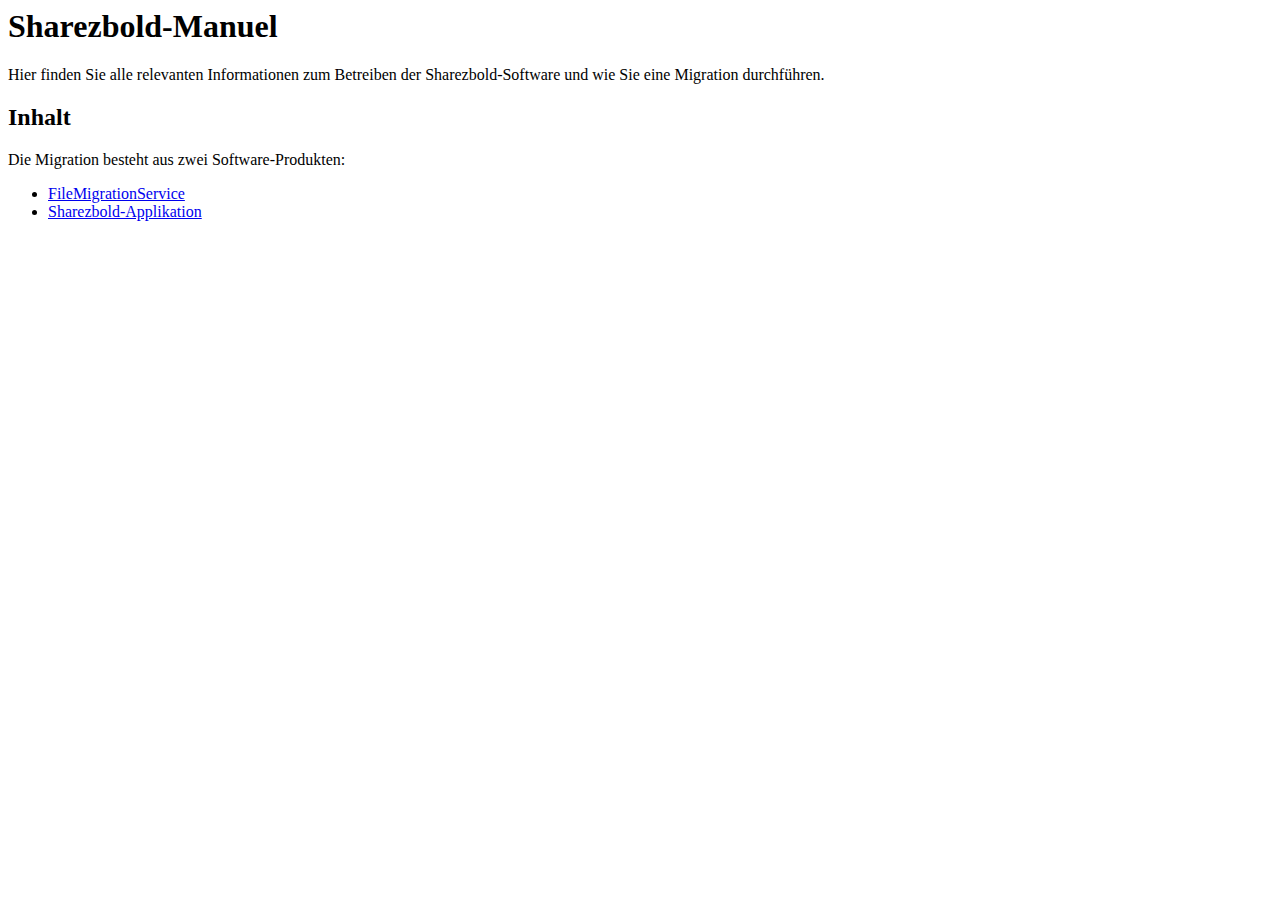
==== SharezboldManual/index.html @ 1098c46e "added a Sharezbold - Manuel ;-)" ====
<html>
  <head>
    <link rel="stylesheet" type="text/css" href="./style/sharedzbold.css">
    <title>Sharezbold-Manuel
    </title>
  </head>
  <body><h1>Sharezbold-Manuel</h1>
    <div>Hier finden Sie alle relevanten Informationen zum Betreiben der Sharezbold-Software und wie Sie eine Migration durchf&uuml;hren.
    </div><h2>Inhalt</h2>Die Migration besteht aus zwei Software-Produkten:
    <ul>
      <li>
      <a href="./FileMigrationService/service.html">FileMigrationService</a>
      </li>
      <li>
      <a href="./SharezboldApplication/application.html">Sharezbold-Applikation</a>
      </li>
    </ul>
  </body>
</html>
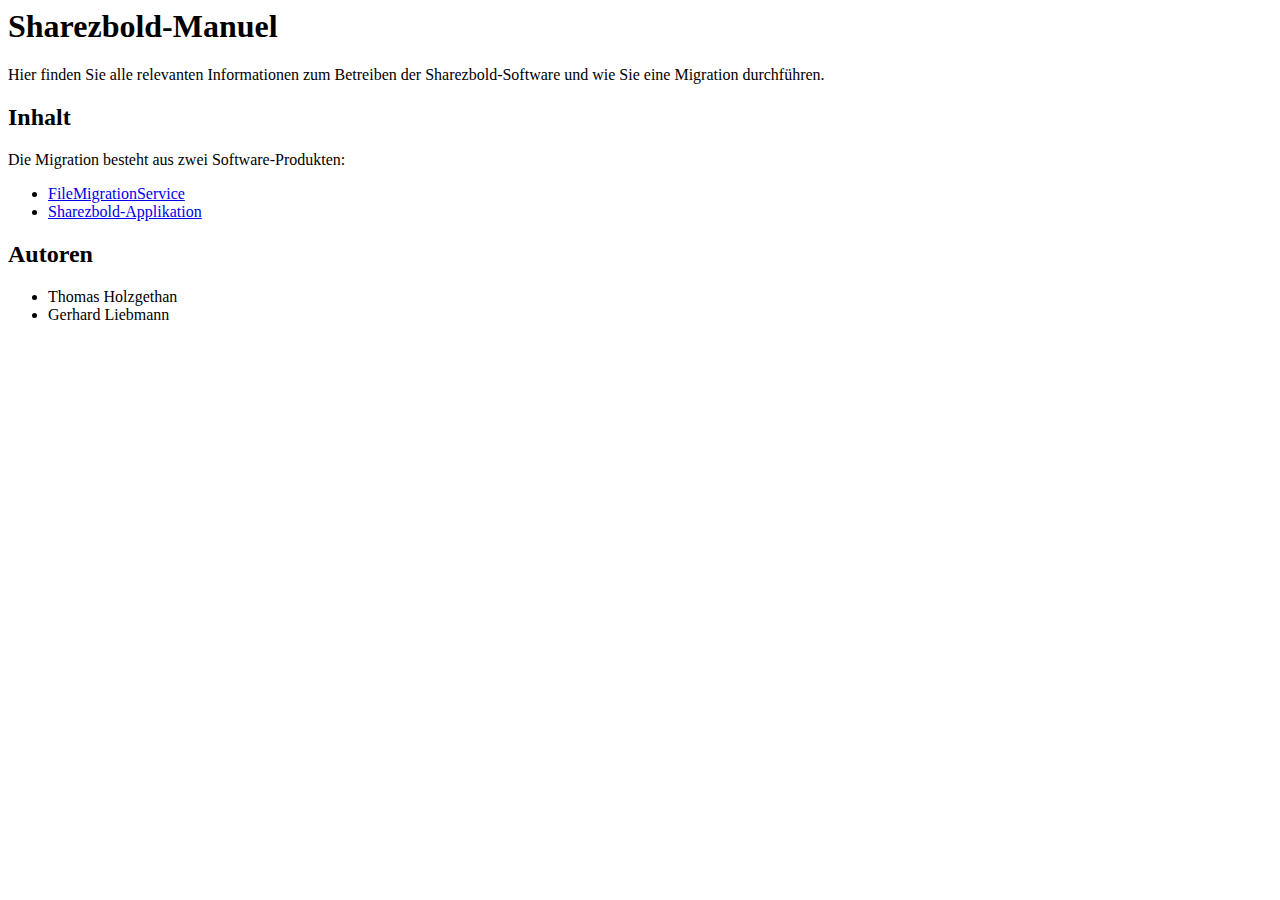
==== commit 1e029a8f: "finished the manual" ====
--- a/SharezboldManual/index.html
+++ b/SharezboldManual/index.html
@@ -1,19 +1,33 @@
 <html>
-  <head>
-    <link rel="stylesheet" type="text/css" href="./style/sharedzbold.css">
-    <title>Sharezbold-Manuel
-    </title>
-  </head>
-  <body><h1>Sharezbold-Manuel</h1>
-    <div>Hier finden Sie alle relevanten Informationen zum Betreiben der Sharezbold-Software und wie Sie eine Migration durchf&uuml;hren.
-    </div><h2>Inhalt</h2>Die Migration besteht aus zwei Software-Produkten:
-    <ul>
-      <li>
-      <a href="./FileMigrationService/service.html">FileMigrationService</a>
-      </li>
-      <li>
-      <a href="./SharezboldApplication/application.html">Sharezbold-Applikation</a>
-      </li>
-    </ul>
-  </body>
+<head>
+<link rel="stylesheet" type="text/css" href="./style/sharezbold.css">
+<title>Sharezbold-Manuel</title>
+</head>
+<body>
+	<div>
+		<h1>Sharezbold-Manuel</h1>
+	</div>
+	<div>Hier finden Sie alle relevanten Informationen zum Betreiben
+		der Sharezbold-Software und wie Sie eine Migration durchf&uuml;hren.</div>
+	<div>
+		<h2>Inhalt</h2>
+	</div>
+	<div>Die Migration besteht aus zwei Software-Produkten:</div>
+	<ul>
+		<li><a href="./FileMigrationService/service.html">FileMigrationService</a>
+		</li>
+		<li><a href="./SharezboldApplication/application.html">Sharezbold-Applikation</a>
+		</li>
+	</ul>
+
+	<div>
+		<h2>Autoren</h2>
+	</div>
+	<div>
+		<ul>
+			<li>Thomas Holzgethan</li>
+			<li>Gerhard Liebmann</li>
+		</ul>
+	</div>
+</body>
 </html>--- a/SharezboldManual/style/sharezbold.css
+++ b/SharezboldManual/style/sharezbold.css
@@ -0,0 +1,54 @@
+h1
+{
+	font: "Calibri";
+}
+
+h2
+{
+	font: "Calibri";
+}
+
+h3
+{
+	font: "Calibri";
+}
+
+div
+{
+	font-family: "Calibri";	
+}
+
+.contentblock
+{
+	padding-top: 10px;
+	padding-bottom: 10px;
+}
+
+.step
+{
+	margin-top: 10px;
+}
+
+table
+{
+	margin-top: 15px;
+	margin-bottom: 15px;
+}
+
+td
+{
+	margin-top: 5px;
+	margin-bottom: 5px;
+}
+
+tr
+{
+	margin-top: 5px;
+	margin-bottom: 5px;
+}
+
+.middleheader
+{
+	font-size: larger;
+	font-style: italic;
+}